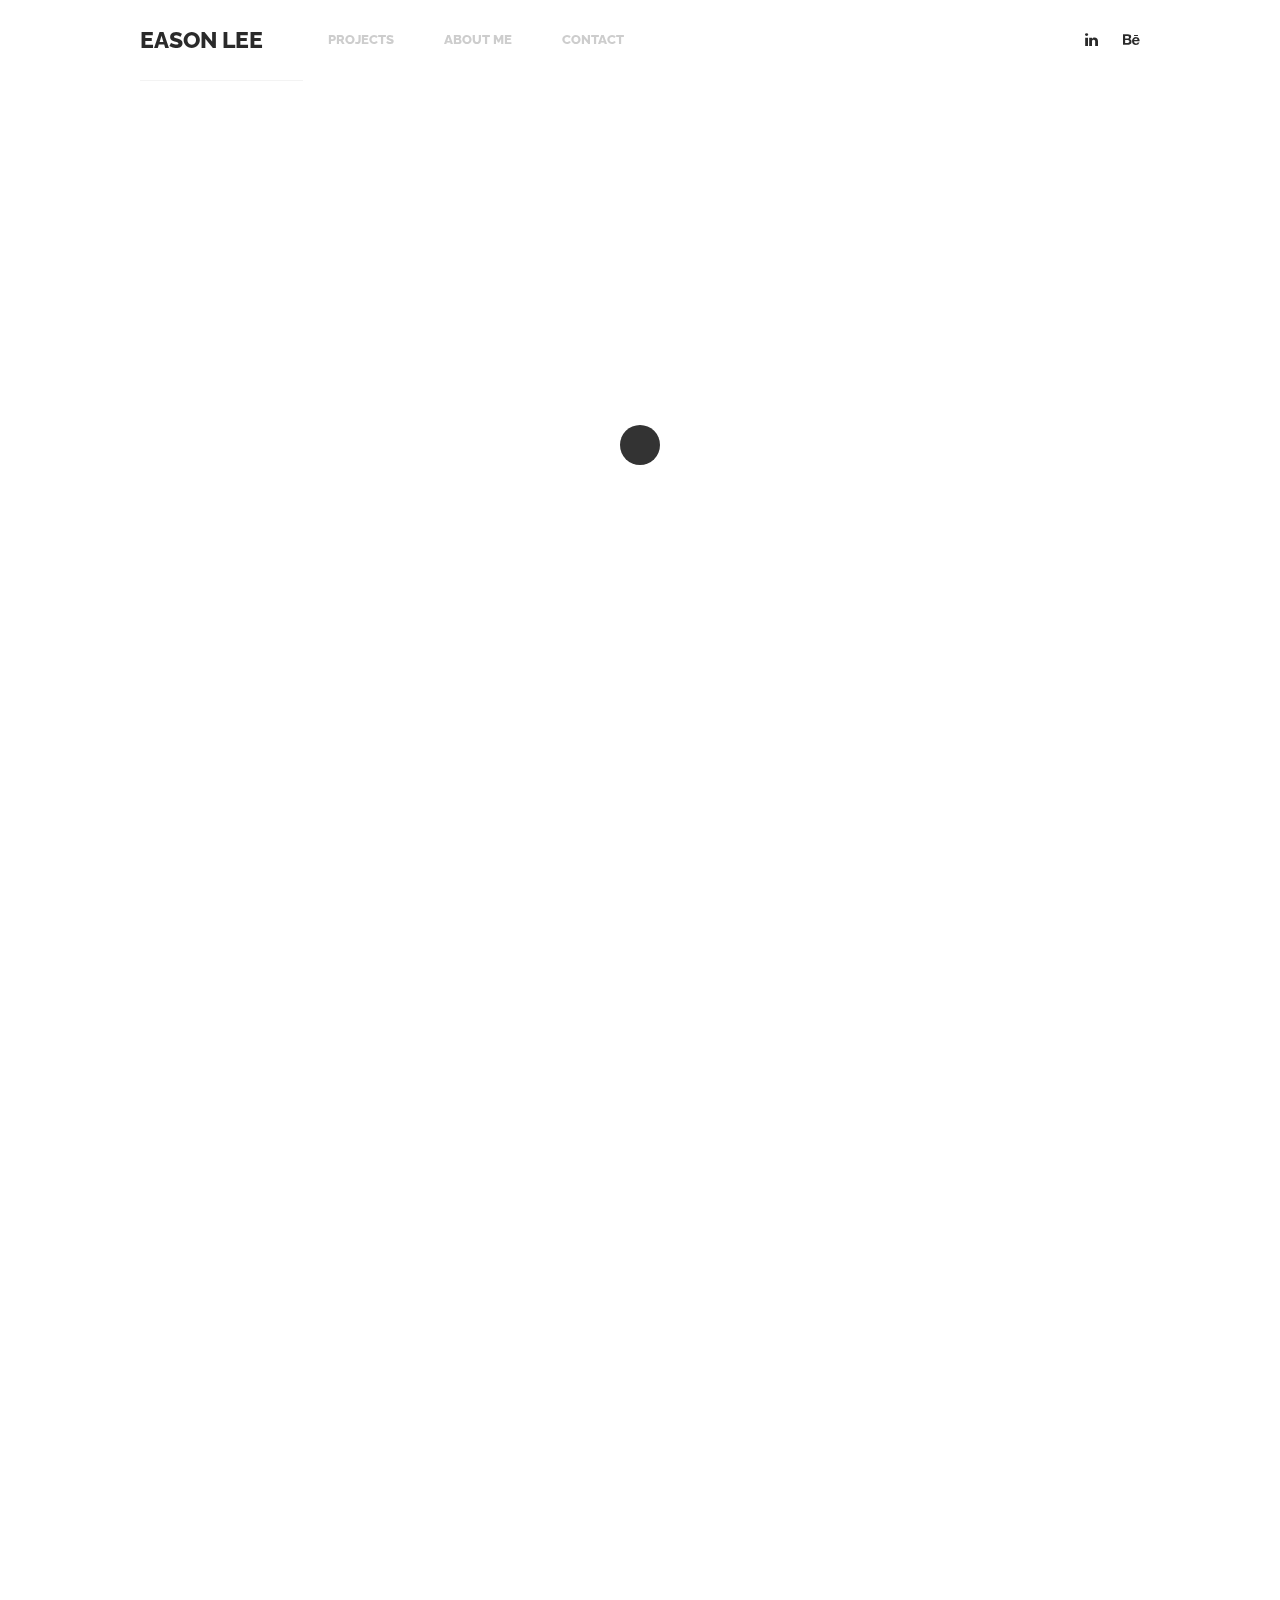
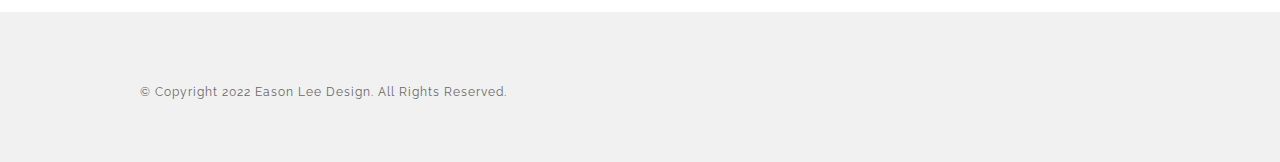
==== index.html @ c6df9920 "add files" ====
<!doctype html>

<html lang="en">
<head>

  <meta charset="utf-8">
  <title>Eason Lee Design</title>
  <meta name="description" content="Eason Lee Design - High quality and professional User Interface, User Experience and Branding services.">
  <meta name="keywords" content="User Interface, User Experience, Branding, App, UI/UX Designer">
  <meta name="viewport" content="width=device-width, initial-scale=1.0"/>
  <meta name="author" content="myeasonlee.com">
  <link rel="icon" type="image/png" href="img/icon.png" />

<!--Style-->

  <link rel="stylesheet" href="css/reset.css">
  <link rel="stylesheet" href="css/style.css">
  <link rel="stylesheet" href="css/style-responsive.css">
    
  <link rel="stylesheet" href="http://maxcdn.bootstrapcdn.com/font-awesome/4.3.0/css/font-awesome.min.css">
  
  <!--[if lt IE 9]>
  <script src="http://html5shiv.googlecode.com/svn/trunk/html5.js"></script>
  <![endif]-->

<!-- Google Analysis -->
<script type="text/javascript">

  var _gaq = _gaq || [];
  _gaq.push(['_setAccount', 'UA-34292878-1']);
  _gaq.push(['_trackPageview']);

  (function() {
    var ga = document.createElement('script'); ga.type = 'text/javascript'; ga.async = true;
    ga.src = ('https:' == document.location.protocol ? 'https://ssl' : 'http://www') + '.google-analytics.com/ga.js';
    var s = document.getElementsByTagName('script')[0]; s.parentNode.insertBefore(ga, s);
  })();

</script>
  
</head>

<body>

<!--Preloader-->

<div class="preloader" id="preloader">
    <div class="item">
      <div class="spinner">
      </div>
    </div>
</div>



<!--Header-->
<header class="boxed" id="header-white">

  <div class="header-margin">
  
    <div class="logo"><a href="index.html">EASON LEE</a></div>
    <ul class="header-nav">
      <li><a href="projects.html">Projects</a></li>
      <li><a href="about-me.html">About me</a></li>
      <li><a href="contact.html">Contact</a></li>
    </ul>
    
    <ul class="social-icon">
      <div class="social-index">
      <li><a href="https://www.linkedin.com/in/easonlee"><i class="fa fa-linkedin"></i></a></li>
      <li><a href="https://www.behance.net/sdikey78fc"><i class="fa fa-behance"></i></a></li>
      </div>
    </ul>
    
  </div>
</header>

<div class="clear"></div>

<!--Content-->

<div class="content" id="ajax-content">


      <div class="text-intro" id="site-type">

        <h1>My creative and simplicity modern</h1>
        <h1 class="typewrite"><span>Portfolio</span></h1>
        <p>I provide high quality and professional User Interface, User Experience and Branding services. Please feel free to contact me.</p>

      </div>


<!--Portfolio grid-->

<ul class="portfolio-grid" id="portfolio-sidebar">

  
  <li class="grid-item" data-jkit="[show:delay=3000;speed=500;animation=fade]">
    <img src="img/portfolio/1.jpg">
      <a href="single-1.html">  
        <div class="grid-hover">
          <h1>FriendMedia</h1>
          <p>UI/UX Design</p>
        </div>
      </a>  
  </li>

  <li class="grid-item" data-jkit="[show:delay=3000;speed=500;animation=fade]">
    <img src="img/portfolio/2.jpg">
      <a href="single-2.html">  
        <div class="grid-hover">
          <h1>GoMore Rebranding</h1>
          <p>MI/VI, Branding</p>
        </div>
      </a>      
  </li>    
  
  <li class="grid-item" data-jkit="[show:delay=3000;speed=500;animation=fade]">
    <img src="img/portfolio/3.jpg">
      <a href="single-3.html">  
        <div class="grid-hover">
          <h1>GoMore Web</h1>
          <p>UI/UX Design</p>
        </div>
      </a>      
  </li>  
  
  <li class="grid-item" data-jkit="[show:delay=3000;speed=500;animation=fade]">
    <img src="img/portfolio/4.jpg">
      <a href="single-4.html">  
        <div class="grid-hover">
          <h1>App Style Exploration</h1>
          <p>UI/UX Design</p>
        </div>
      </a>      
  </li>    

  <li class="grid-item" data-jkit="[show:delay=3000;speed=500;animation=fade]">
    <img src="img/portfolio/5.jpg">
      <a href="single-5.html">  
        <div class="grid-hover">
          <h1>Logo Designs</h1>
          <p>Visual Design, Branding</p>
        </div>
      </a>      
  </li>    

  <li class="grid-item" data-jkit="[show:delay=3000;speed=500;animation=fade]">
    <img src="img/portfolio/6.jpg">
      <a href="single-6.html">  
        <div class="grid-hover">
          <h1>Eason Lee X Yosemite</h1>
          <p>Motion Graphics</p>
        </div>
      </a>      
  </li>  

  <li class="grid-item" data-jkit="[show:delay=3000;speed=500;animation=fade]">
    <img src="img/portfolio/7.jpg">
      <a href="single-7.html">  
        <div class="grid-hover">
          <h1>Deyoung Planet</h1>
          <p>Digital Art</p>
        </div>
      </a>      
  </li>  

<li class="grid-item" data-jkit="[show:delay=3000;speed=500;animation=fade]">
    <img src="img/portfolio/8.jpg">
      <a href="single-8.html">  
        <div class="grid-hover">
          <h1>Please be Closer</h1>
          <p>T-Shirt Design</p>
        </div>
      </a>      
  </li>  
  
</ul>

</div>


<!--Home Sidebar-->

<div id="ajax-sidebar">

  <div class="home-sidebar"style="background-image:url('img/home-sidebar.jpg'); position:fixed;" id="hero">

    <div class="parallax-option" data-jkit="[parallax:strength=0.8;axis=both]">

      <div class="parallax parallax1"><img src="img/business-card-2.png"></div>
    
    </div>

    <div class="parallax-option" data-jkit="[parallax:strength=0.3;axis=both]">

      <div class="parallax parallax1"><img src="img/business-card.png"></div>
    
    </div>

  </div>
  
</div>


<!--Footer-->

<footer id="footer-box">

  <div class="footer-margin">
   
  <div class="copyright" id="footer-left">© Copyright 2022 Eason Lee Design. All Rights Reserved.</div>
  
  </div>


</footer>


<!--Scripts-->

  <script src="js/jquery.min.js"></script>
	<script src="js/jquery.easing.min.js"></script>
	<script src="js/modernizr.custom.42534.js" type="text/javascript"></script>
  <script src="js/jquery.waitforimages.js" type="text/javascript"></script>
  <script src="js/typed.js" type="text/javascript"></script>
  <script src="js/masonry.pkgd.min.js" type="text/javascript"></script>  
  <script src="js/imagesloaded.pkgd.min.js" type="text/javascript"></script>    
  <script src="js/jquery.jkit.1.2.16.min.js"></script>
  
  
    
  <script src="js/script.js" type="text/javascript"></script>


</body>
</html>
---- css/style.css ----
@import url(http://fonts.googleapis.com/css?family=Raleway:400,300,500,600,700,800,900,100,200);

body{
  font-family: 'Raleway', sans-serif;
  font-size:14px;
  font-weight: 400;
  overflow-y:scroll;
  -webkit-font-smoothing: antialiased;
}

::selection {
		background: #000;
		color: #fff;
		text-shadow: none;
	}
	
	::-moz-selection {
		background: #000;
		color: #fff;
		text-shadow: none;
	}

p{
  font-family: 'Raleway', sans-serif;
  font-size:14px;
  font-weight: 400;
}

a{
  text-decoration:none;
  -webkit-transition: all 0.2s ease-in;
	-moz-transition: all 0.2s ease-in;
	-ms-transition: all 0.2s ease-in;
	-o-transition: all 0.2s ease-in;
	transition: all 0.2s ease-in; 
	border-bottom:1px solid #dedede;
}

a:focus {
  outline:none;
}

strong{
  font-weight:700;

}

/*
**************************
PRELOADER
**************************
*/

.preloader{
  position:fixed;
  top:0;
  width:100%;
  height:100%;
  background:white;
  z-index:999;
}
 
.preloader .item{
  position:absolute;
  width:50px;
  height:50px;
  left:50%;
  top:50%;
  margin-left:-25px;
  margin-top:-25px;
} 

.spinner {
  width: 40px;
  height: 40px;
  margin: 0px auto;
  background-color: #333;
  border-radius: 100%;  
  -webkit-animation: scaleout 1.0s infinite ease-in-out;
  animation: scaleout 1.0s infinite ease-in-out;
}

@-webkit-keyframes scaleout {
  0% { -webkit-transform: scale(0.0) }
  100% {
    -webkit-transform: scale(1.0);
    opacity: 0;
  }
}

@keyframes scaleout {
  0% { 
    transform: scale(0.0);
    -webkit-transform: scale(0.0);
  } 100% {
    transform: scale(1.0);
    -webkit-transform: scale(1.0);
    opacity: 0;
  }
}





/*
**************************
NAVIGATION OPACITY
**************************
*/



.opacity-nav{
  position:fixed;
  display:none;
  width:100%;
  height:100%;
  top:0;
  z-index:9999;
  background:rgba(0,0,0,0.95);
}

ul.menu-fullscreen{
  width: 100%;
  top: 50%;
  position: absolute;
  height: 280px;
  margin-top: -140px;
}

ul.menu-fullscreen li{
  font-size:35px;
  text-align:center;
  line-height:70px;
  font-weight:500;
}

ul.menu-fullscreen li > a{
  color:#999999;
  border:0;
}

ul.menu-fullscreen li > a:hover{
  color:#ffffff;
}


#full{
  width:1140px;
  position: relative;
  top:0;
  margin:0 auto;
  z-index: 9997;
}


#fullscreen{
  display:none;
  position:absolute;
  top:0;
  width:100%;
  margin:0 auto;
  height:80px;
  z-index: 9998;
}

/*
**************************
HEADER
**************************
*/

header.boxed{
  position:fixed;
  width:100%;
  margin:0 auto;
  height:80px;
  z-index:9999;
  display:none;
  background:none;
  top:0;
    -webkit-transition: background 0.2s ease-in;
	-moz-transition: background 0.2s ease-in;
	-ms-transition: background 0.2s ease-in;
	-o-transition: background 0.2s ease-in;
	transition: background 0.2s ease-in; 
}

header.boxed .header-margin{
  width:1140px;
  margin:0 auto;
}

header.boxed .header-margin-mini{
  width:90%;
  margin:0 auto;
}


ul.social-icon{
  float:right;
}

ul.social-icon a{
  float:right;
  font-size:15px;
  border-bottom:0;
  color:black;
  padding-right:0px !important;
}

ul.social-icon a:hover{
  color:#c3c3c3;
}

.menu-index{
  position: fixed;
  right: 5%;
  top: 30px;
  z-index: 99999;
  padding:20px;
  background:black;
  cursor:pointer;
}


.menu-index i{
  float:right;
  font-size:18px;
  color:white;
  padding-right:0px !important;
}

.menu-index i:hover{
  color:#c3c3c3;
}


ul.menu-icon{
  float:right;
}

ul.menu-icon a{
  float:right;
  font-size:19px;
  color:white;
  padding-right:0px !important;
}

ul.menu-icon i{
  padding:20px;
  background:black;
}

ul.menu-icon a:hover{
  color:#c3c3c3;
}

header a{
  color:#000000;
}

ul.header-nav{
  width:60%;
  float:left;
}

header .logo > a{
  font-size:23px;
  font-weight:800;
  float:left;
  line-height:80px;
  padding-right:40px;
  border-bottom: 1px solid #f1f1f1;
}

header .logo > a:hover{
  color:#c3c3c3;
}

header li{
  text-transform:uppercase;
  list-style-type: none; margin: 0 auto; float: left;
}

header li > a{
  font-size:13px;
  color:#c3c3c3;
  padding-right:25px;
  padding-left:25px;
  font-weight:800;
  line-height:80px;
  display:inline-block;  
  border-bottom:0;
}

header li > a:hover{
  color:#000000;
}

header li > a #active{
  color:#000000;
}

header li ul{
  overflow: hidden; display: none; background: #f9f9f9; z-index:20;
}

header li ul li a{
  line-height:50px;
  padding-left:30px; 
  width:260px;
}

header li:hover ul{
  position: absolute; padding: 0; display: block; width: 260px;
}



/*
**************************
CONTENT
**************************
*/

.hero-image{
  position:relative; 
  width:100%; 
  top:0; 
  height:400px; 
  background: url('../img/full/full.jpg') center center;
  -webkit-background-size: cover;
  -moz-background-size: cover;
  -o-background-size: cover;
  background-size: cover;  
  
}

.one-column{
  width:40%;
  position:relative;
  float:left;
}

.two-column{
  width:60%;
  position:relative;
  float:left;
}

.one-column p{
  width:70% !important;
}

.two-column p{
  width:100% !important;
}

.clear{
  clear:both;
}

.content{
  position:relative;
  width:1140px;
  margin:50px auto;
}


.content .text-intro{
  width: 1140px;
  margin-top: 150px;
  margin: 150px auto 0;
}

.content .text-intro h1{
  font-size:43px;
  width:40%;
  text-transform:uppercase;
  color:#000000;
  font-weight:900;
  line-height:70px;
}

.content .text-intro p{
  font-size:13px;
  color:#8d8d8d;
  margin-top:30px;
  font-weight:400;
  line-height:22px;
  letter-spacing:1px;
  width:40%;
}

        .typed-cursor{
            opacity: 1;
            font-weight: 900;
            -webkit-animation: blink 0.7s infinite;
            -moz-animation: blink 0.7s infinite;
            -ms-animation: blink 0.7s infinite;
            -o-animation: blink 0.7s infinite;
            animation: blink 0.7s infinite;
        }
        @-keyframes blink{
            0% { opacity:1; }
            50% { opacity:0; }
            100% { opacity:1; }
        }
        @-webkit-keyframes blink{
            0% { opacity:1; }
            50% { opacity:0; }
            100% { opacity:1; }
        }
        @-moz-keyframes blink{
            0% { opacity:1; }
            50% { opacity:0; }
            100% { opacity:1; }
        }
        @-ms-keyframes blink{
            0% { opacity:1; }
            50% { opacity:0; }
            100% { opacity:1; }
        }
        @-o-keyframes blink{
            0% { opacity:1; }
            50% { opacity:0; }
            100% { opacity:1; }
        }

/*
**************************
HOME SIDEBAR
**************************
*/

.home-sidebar{
  top:0;
  position:absolute;
  width:33.3333%;
  right:0;
  height:100%;
  background:#f4f4f4;
  z-index:9;
  overflow:hidden;
  background-size:100%;
}

.parallax{
  position:absolute;
}

.parallax-option{
  position:absolute; width:100%; height:100%;
}

.video-container{
  position: relative; padding-bottom: 56.25%; padding-top: 30px; height: 0; overflow: hidden;
}

.video-container iframe{
  position: absolute; top: 0; left: 0; width: 100%; height: 100%;
}

/*
**************************
PORTFOLIO GRID
**************************
*/

.prev-next{
  width:100%;
  max-width:1170px;
  margin:0 auto;
  padding-top:100px;
}

.prev-next a{
  color:black;
  font-weight:500;
  padding-bottom: 15px;
}

.prev-next a:hover{
  border-bottom:1px solid black;
}

.prev-button{
  width:50%;
  position:relative;
  float:left;
  text-align:left;
}

.next-button{
  width:50%;
  position:relative;
  float:left;
  text-align:right;
}


#ajax-content{width:100%;}

.portfolio-grid{
  width:1170px;
  position:relative;
  margin: 30px auto;
  overflow:hidden;
}

#portfolio-sidebar{
  width: 780px !important;
  padding-right: 390px;

}

li.grid-item{
  width:360px;
  position:relative;
  float:left;
  padding:15px;
}

.grid-hover{
  position: absolute;
  width:360px;
  height: 100%;
  top:0;
  background: white;
  z-index: 2;
  opacity: 0;
  -webkit-transition: all 0.2s ease-in;
	-moz-transition: all 0.2s ease-in;
	-ms-transition: all 0.2s ease-in;
	-o-transition: all 0.2s ease-in;
	transition: all 0.2s ease-in; 
}

.grid-hover:hover{
  opacity: 0.9;
}

.grid-hover h1{
  font-size:23px;
  bottom:80px;
  left:40px;
  position:absolute;
  text-transform:uppercase;
  color:#000000;
  letter-spacing:1px;
  font-weight:900;
  line-height:50px;
}

.grid-hover p{
  font-size:13px;
  bottom:40px;
  left:40px;
  position:absolute;
  color:#686868;
  letter-spacing:1px;
  font-weight:400;
  line-height:50px;
}

li.grid-item img{
  width:360px;
}

/*
**************************
FOOTER
**************************
*/

#footer-box{height:150px; margin-top:75px;}

footer{
  background: #f1f1f1;
  width:100%;
  margin-top:150px;
  height:300px;
  overflow:hidden;
  position:relative;
  z-index:10;
}

.footer-margin{
  width:1140px;
  margin: 30px auto;
  line-height: 100px;
}

#footer-left{text-align:left;}

.footer-margin .copyright{
  color: #686868;
  letter-spacing: 1px;
  font-size: 12px;
  width: 100%;
  text-align:center;
  float: left;
}

.footer-margin .social-footer{
  color: #686868;
  letter-spacing: 1px;
  font-size: 13px;
  width: 100%;
  text-align:center;
  float: left;
}

.footer-margin .social-footer a{
  font-size:15px;
  color:black;
  padding: 20px;
}

.footer-margin .social-footer a:hover{
  color:#c3c3c3;
}


/*
**************************
CONTACT
**************************
*/

.contact-one, .contact-two{
  width:30%;
  padding-right:3%;
  position:relative;
  float:left;
}

.contact-three{
  width:33%;
  position:relative;
  float:left;
}

.contact-one p, .contact-two p, .contact-three p{
  width:100% !important;
}

input{

  width:100%;
  height:40px;
  background:#f8f7f7;
  border:0;
  color:#000000;
  font-weight:500;
  line-height:40px;
  font-family: 'Raleway', sans-serif;
  margin-bottom:10px;
  font-size:13px;
  padding-left:15px;
  -webkit-box-sizing: border-box; /* Safari/Chrome, other WebKit */
  -moz-box-sizing: border-box;    /* Firefox, other Gecko */
  box-sizing: border-box;         /* Opera/IE 8+ */
}

input.button-submit{

  width:220px;
  height:40px;
  background:#f8f7f7;
  font-weight:500;
  border:0;
  font-family: 'Raleway', sans-serif;
  color:#000000;
  float:right;
  font-weight:900;
  line-height:40px;
  font-size:13px;
}

input:focus{
  background:#f4f4f4; 
}

textarea{

  width:100%;
  height:40px;
  border:0;
  line-height:40px;
  background:#f8f7f7;
  color:#000000;
  font-size:13px;
  font-family: 'Raleway', sans-serif;
  font-weight:500;
  margin-bottom:10px;
  padding:0 0 0 15px;
  -webkit-box-sizing: border-box; /* Safari/Chrome, other WebKit */
  -moz-box-sizing: border-box;    /* Firefox, other Gecko */
  box-sizing: border-box;         /* Opera/IE 8+ */
    -webkit-transition: all 0.2s ease-in;
	-moz-transition: all 0.2s ease-in;
	-ms-transition: all 0.2s ease-in;
	-o-transition: all 0.2s ease-in;
	transition: all 0.2s ease-in; 
}

textarea:focus{background:#f4f4f4; height:250px;}


/* Responsive videos */
.video-container {
  position: relative;
  padding-bottom: 56.25%; /* 16:9 */
  padding-top: 25px;
  height: 0;
}
.video-container iframe {
  position: absolute;
  top: 0;
  left: 0;
  width: 100%;
  height: 100%;
}
---- css/style-responsive.css ----
@media all and (max-width: 1330px) and (min-width: 1180px) {

  header.boxed .header-margin{
    width:1000px;
  }

  .content .text-intro{
    width:1000px;
  }

  .footer-margin{
    width:1000px;
  }

  .content .text-intro h1, .content .text-intro p{
    width:60%;
  }

  #full{
    width:1000px;
  }

  .prev-next{
    max-width:1000px;
  }


  /*
  **************************
  Portfolio Grid
  **************************
  */

  #portfolio-sidebar{

    width: 710px !important;
    padding-right: 320px;
  }

  .portfolio-grid{

    width:1030px;

  }

  .grid-hover, li.grid-item, li.grid-item img{
    width:312px;
  }


}


@media all and (max-width: 1179px) and (min-width: 1024px) {


  header.boxed .header-margin{
    width:800px;
  }

  .content .text-intro{
    width:800px;
  }

  .footer-margin{
    width:800px;
  }

  .content .text-intro h1, .content .text-intro p{
    width:60%;
  }

  #full{
    width:800px;
  }

  .prev-next{
    max-width:800px;
  }
  
  .menu-index{
    display:none;
  }

  /*
  **************************
  Portfolio Grid
  **************************
  */

  #portfolio-sidebar{

    width: 580px !important;
    padding-right: 250px;
  }

  .portfolio-grid{

    width:830px;

  }

  .grid-hover, li.grid-item, li.grid-item img{
    width:246px;
  }

}


@media all and (max-width: 1023px) and (min-width: 769px) {


  header.boxed .header-margin{
    width:600px;
  }

  .content .text-intro{
    width:600px;
  }

  .footer-margin{
    width:600px;
  }

  .content .text-intro h1, .content .text-intro p{
    width:100%;
  }

  #full{
    width:600px;
  }

  .prev-next{
    max-width:600px;
  }
  
  .home-sidebar{
    display:none;
  }
  
  ul.header-nav{
    width:50%;
  
  }
  
  header li > a{
    padding-right: 15px;
    padding-left: 15px;
  }
 
  .menu-index{
    display:none;
  }


  /*
  **************************
  Portfolio Grid
  **************************
  */

  #portfolio-sidebar{

    width:630px !important;
    padding-right: 0;
  }

  .portfolio-grid{
    width:630px;
  }

  .grid-hover, li.grid-item, li.grid-item img{
    width:282px;
  }

}



@media all and (max-width: 768px) and (min-width: 481px) {


  header.boxed .header-margin{
    width:400px;
  }

  .content .text-intro{
    width:400px;
  }

  .footer-margin{
    width:400px;
  }

  .content .text-intro h1, .content .text-intro p{
    width:100% !important;
  }

  #full{
    width:400px;
    display:block !important;
  }

  .menu-index{
    display:block !important;
  }

  .prev-next{
    max-width:400px;
  }
  
  .home-sidebar{
    display:none;
  }
  
  ul.header-nav{
    width:50%;
  
  }
  
  header li > a{
    padding-right: 15px;
    padding-left: 15px;
  }
 
  .one-column, .two-column{
    width:100%;
  }
  
  .contact-one, .contact-two, .contact-three{
    width:100%;
  }
  
  textarea{
    height:250px;
  }

  input.button-submit{
    margin-bottom:100px;
  }
  
  .logo, .menu-index{
    display:block;
  }

  header.boxed{
    display:none !important;
  }  
  
  #footer-left{text-align:center;}

  .menu-index{
    display:none;
  }

  /*
  **************************
  Portfolio Grid
  **************************
  */

  #portfolio-sidebar{

    width:430px !important;
    padding-right: 0;
  }

  .portfolio-grid{
    width:430px;
  }

  .grid-hover, li.grid-item, li.grid-item img{
    width:400px;
  }

}


@media all and (max-width: 480px) and (min-width: 320px) {


  header.boxed .header-margin{
    width:280px;
  }

  .content .text-intro{
    width:280px;
  }

  .footer-margin{
    width:280px;
  }
  
  .footer-margin .copyright{line-height:40px;}

  .content .text-intro h1, .content .text-intro p{
    width:100% !important;
  }

  #full{
    width:280px;
    display:block !important;
  }
  
  .menu-index{
    display:block !important;
  }

  .prev-next{
    max-width:280px;
  }
  
  .home-sidebar{
    display:none;
  }
 
  .one-column, .two-column{
    width:100%;
  }
  
  .contact-one, .contact-two, .contact-three{
    width:100%;
  }
  
  textarea{
    height:250px;
  }
  
  input, textarea{
    padding:0;
  }

  input.button-submit{
    margin-bottom:100px;
  }
  
  header.boxed{
    display:none !important;
  }  
  
  #footer-left{text-align:center;}
  
  .content .text-intro h1{
    font-size:33px; 
    line-height:50px;
  }

  /*
  **************************
  Portfolio Grid
  **************************
  */

  #portfolio-sidebar{

    width:310px !important;
    padding-right: 0;
  }

  .portfolio-grid{
    width:310px;
  }

  .grid-hover, li.grid-item, li.grid-item img{
    width:280px;
  }

}
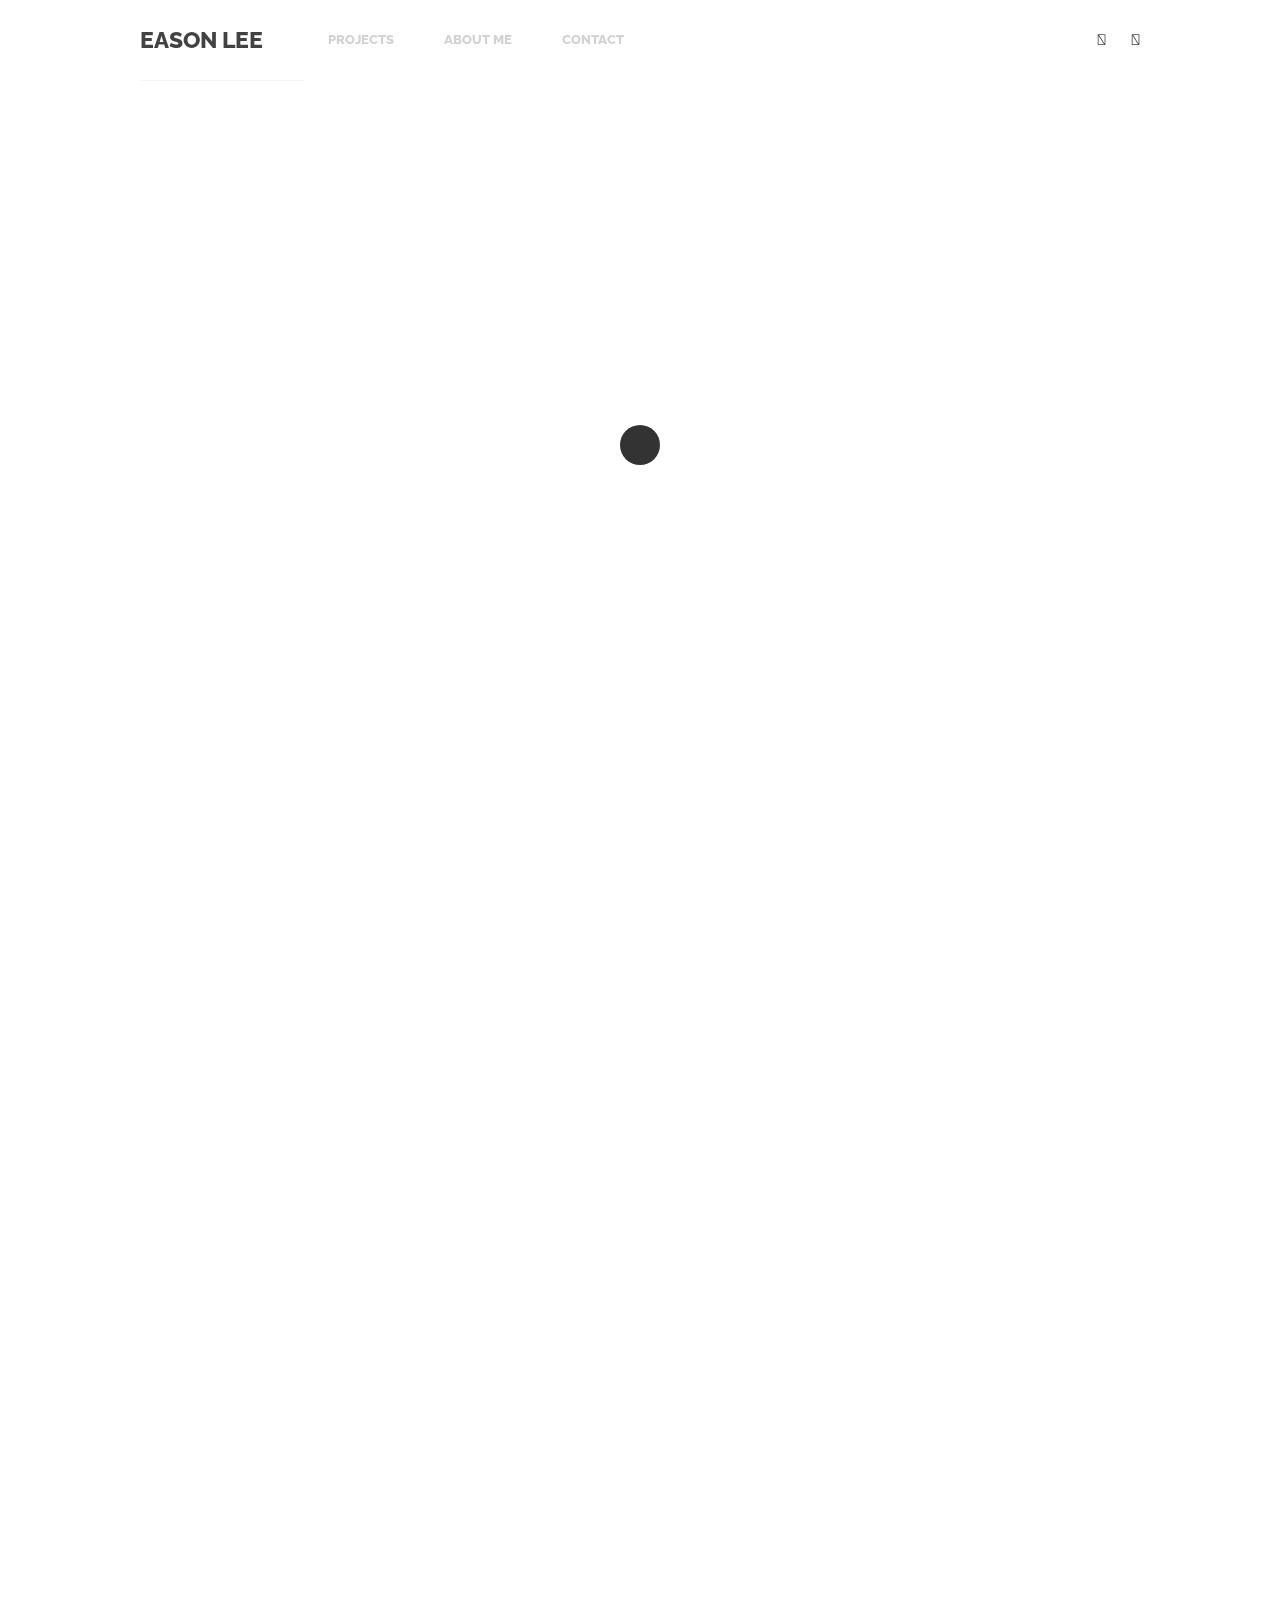
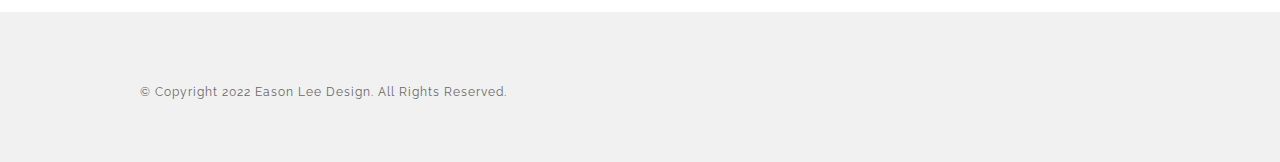
==== commit 568ff8e6: "add icons" ====
--- a/index.html
+++ b/index.html
@@ -67,8 +67,8 @@
     
     <ul class="social-icon">
       <div class="social-index">
-      <li><a href="https://www.linkedin.com/in/easonlee"><i class="fa fa-linkedin"></i></a></li>
-      <li><a href="https://www.behance.net/sdikey78fc"><i class="fa fa-behance"></i></a></li>
+      <li><a href="https://www.linkedin.com/in/easonlee"><i class="fa-brands fa-linkedin"></i></a></li>
+      <li><a href="https://www.behance.net/sdikey78fc"><i class="fa-brands fa-behance"></i></a></li>
       </div>
     </ul>
     
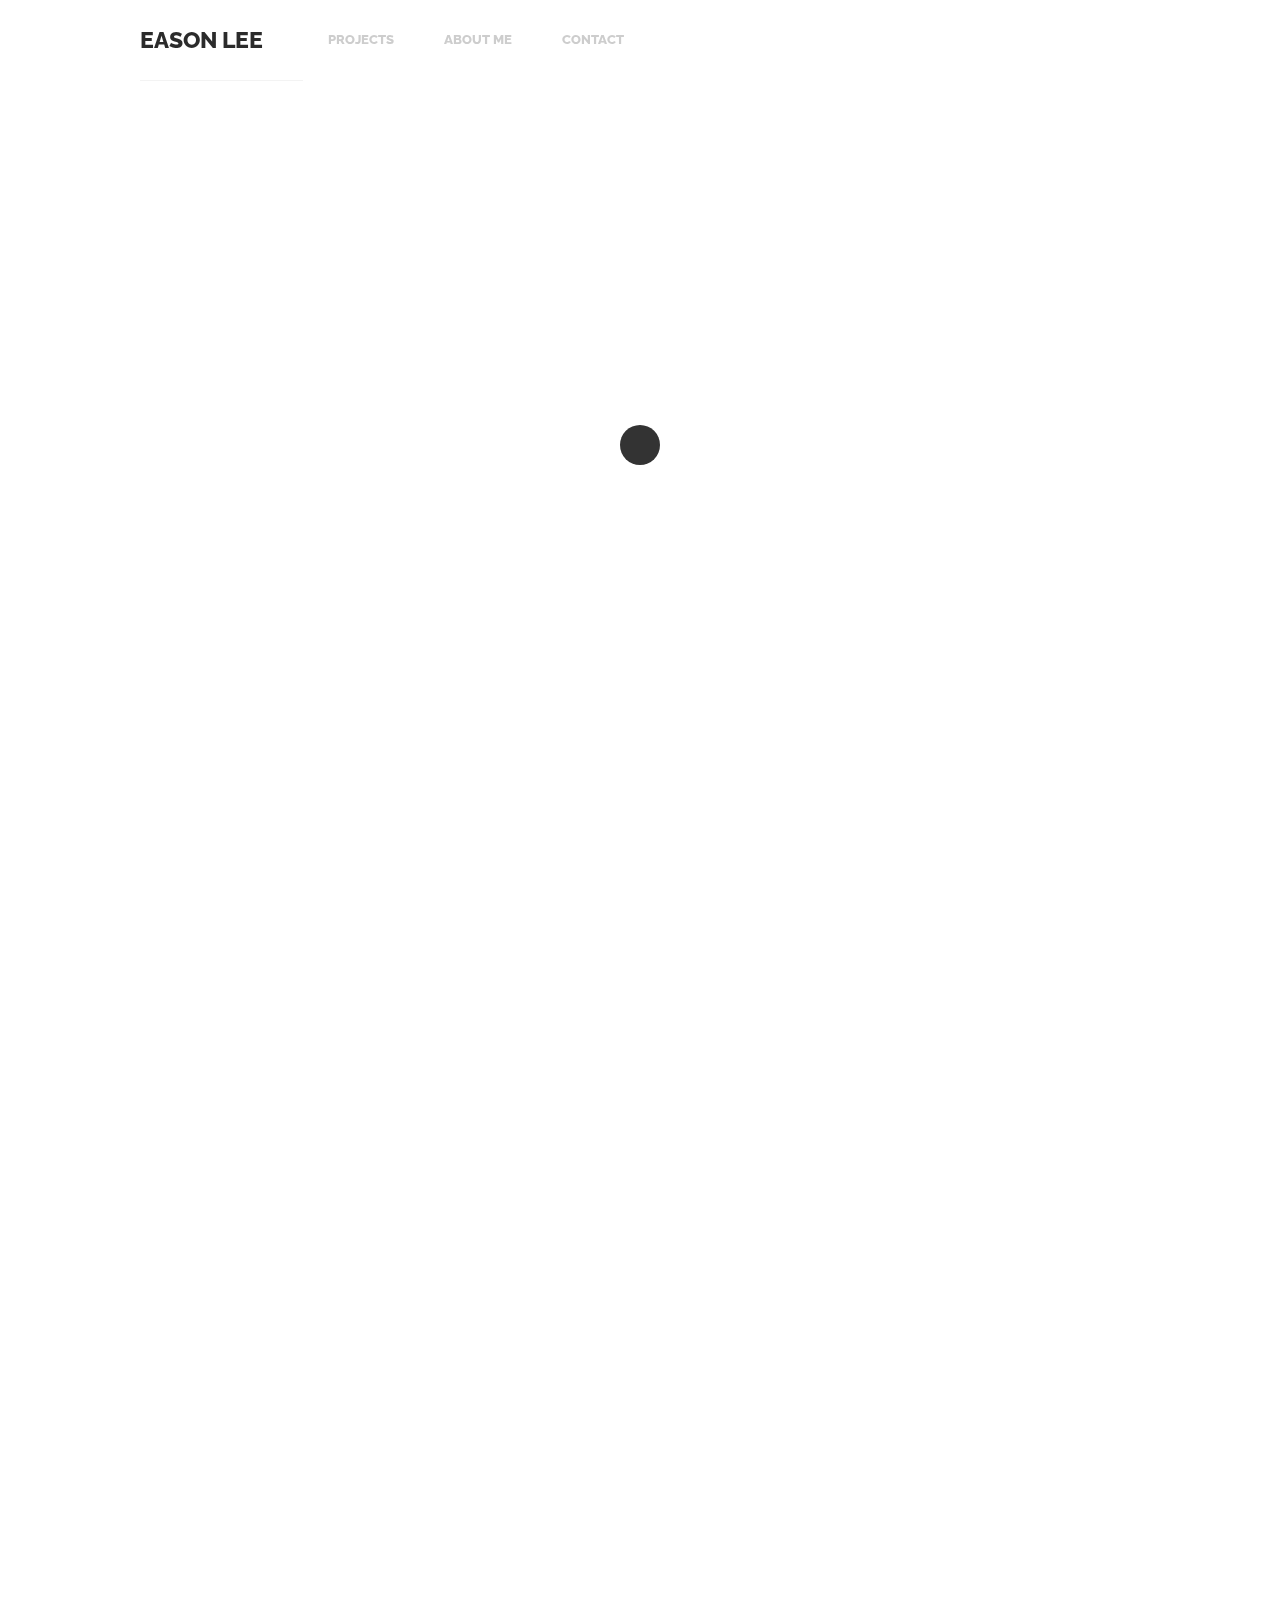
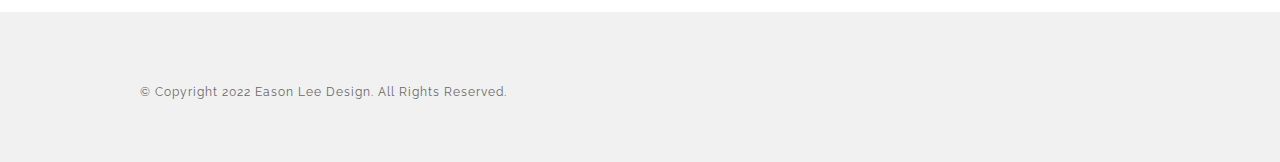
==== commit a1aa9117: "get rid of social icons" ====
--- a/index.html
+++ b/index.html
@@ -65,12 +65,12 @@
       <li><a href="contact.html">Contact</a></li>
     </ul>
     
-    <ul class="social-icon">
+    <!--ul class="social-icon">
       <div class="social-index">
       <li><a href="https://www.linkedin.com/in/easonlee"><i class="fa-brands fa-linkedin"></i></a></li>
       <li><a href="https://www.behance.net/sdikey78fc"><i class="fa-brands fa-behance"></i></a></li>
       </div>
-    </ul>
+    </ul-->
     
   </div>
 </header>
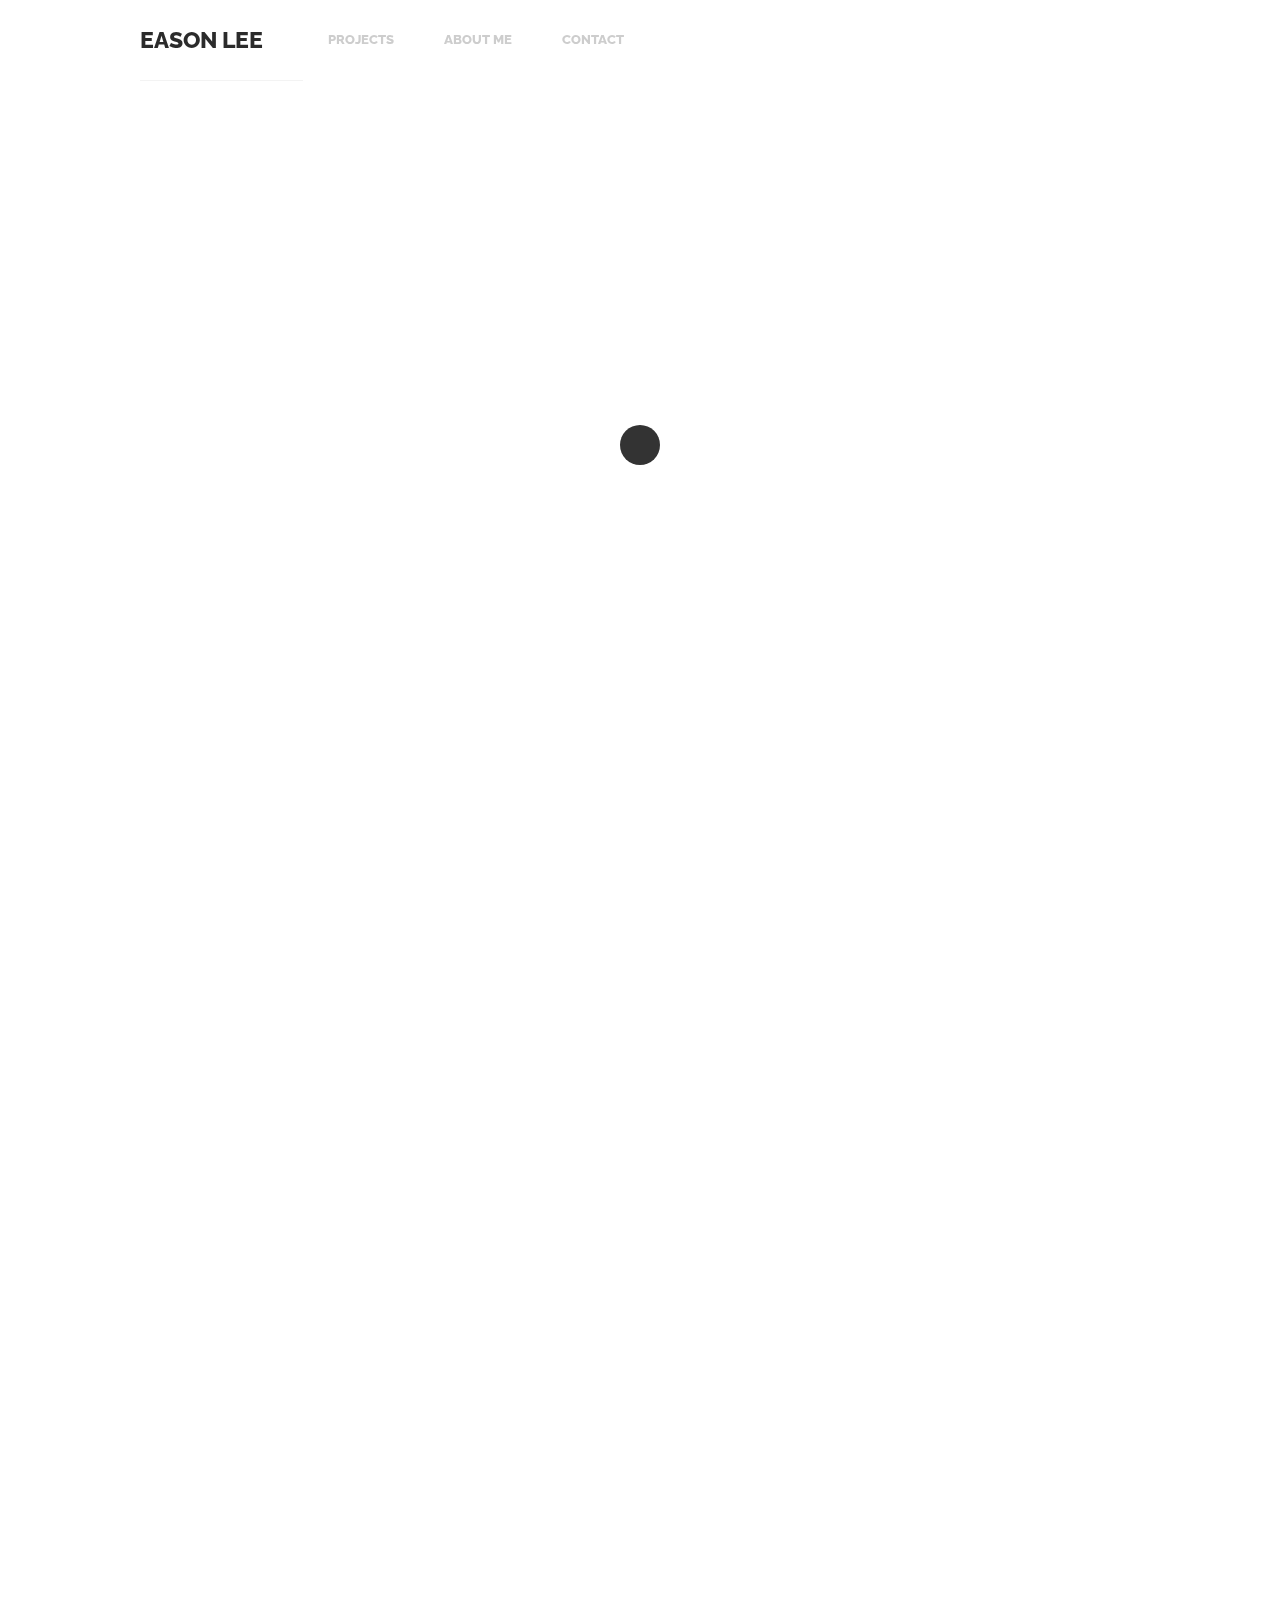
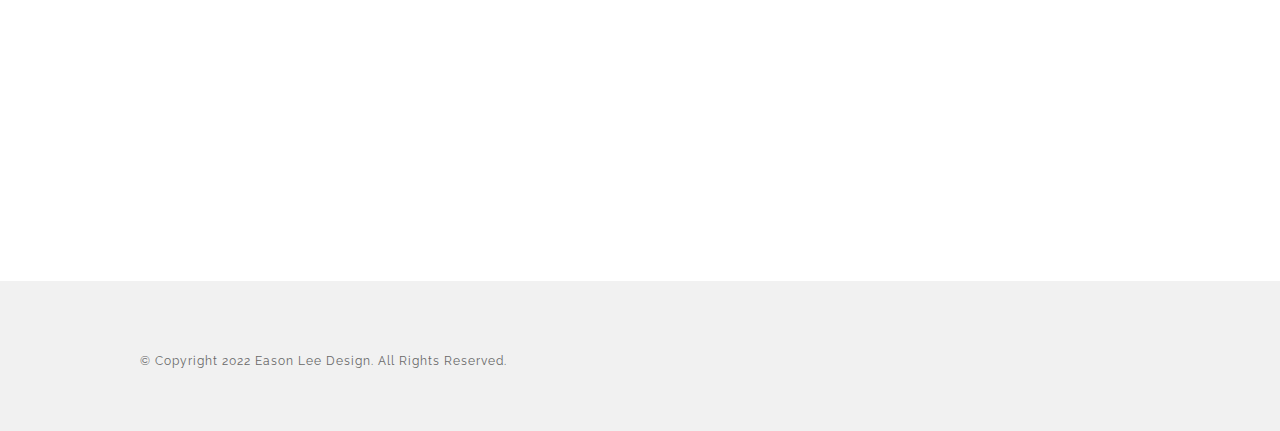
==== commit ceca27ca: "Update index.html" ====
--- a/index.html
+++ b/index.html
@@ -150,7 +150,7 @@
     <img src="img/portfolio/6.jpg">
       <a href="single-6.html">  
         <div class="grid-hover">
-          <h1>Eason Lee X Yosemite</h1>
+          <h1>SCL campaign</h1>
           <p>Motion Graphics</p>
         </div>
       </a>      
@@ -160,8 +160,8 @@
     <img src="img/portfolio/7.jpg">
       <a href="single-7.html">  
         <div class="grid-hover">
-          <h1>Deyoung Planet</h1>
-          <p>Digital Art</p>
+          <h1>Yosemite x Eason</h1>
+          <p>Motion Graphics</p>
         </div>
       </a>      
   </li>  
@@ -170,11 +170,21 @@
     <img src="img/portfolio/8.jpg">
       <a href="single-8.html">  
         <div class="grid-hover">
+          <h1>Deyoung Planet</h1>
+          <p>Digital Art</p>
+        </div>
+      </a>      
+  </li> 
+
+<li class="grid-item" data-jkit="[show:delay=3000;speed=500;animation=fade]">
+    <img src="img/portfolio/9.jpg">
+      <a href="single-9.html">  
+        <div class="grid-hover">
           <h1>Please be Closer</h1>
           <p>T-Shirt Design</p>
         </div>
       </a>      
-  </li>  
+  </li>   
   
 </ul>
 
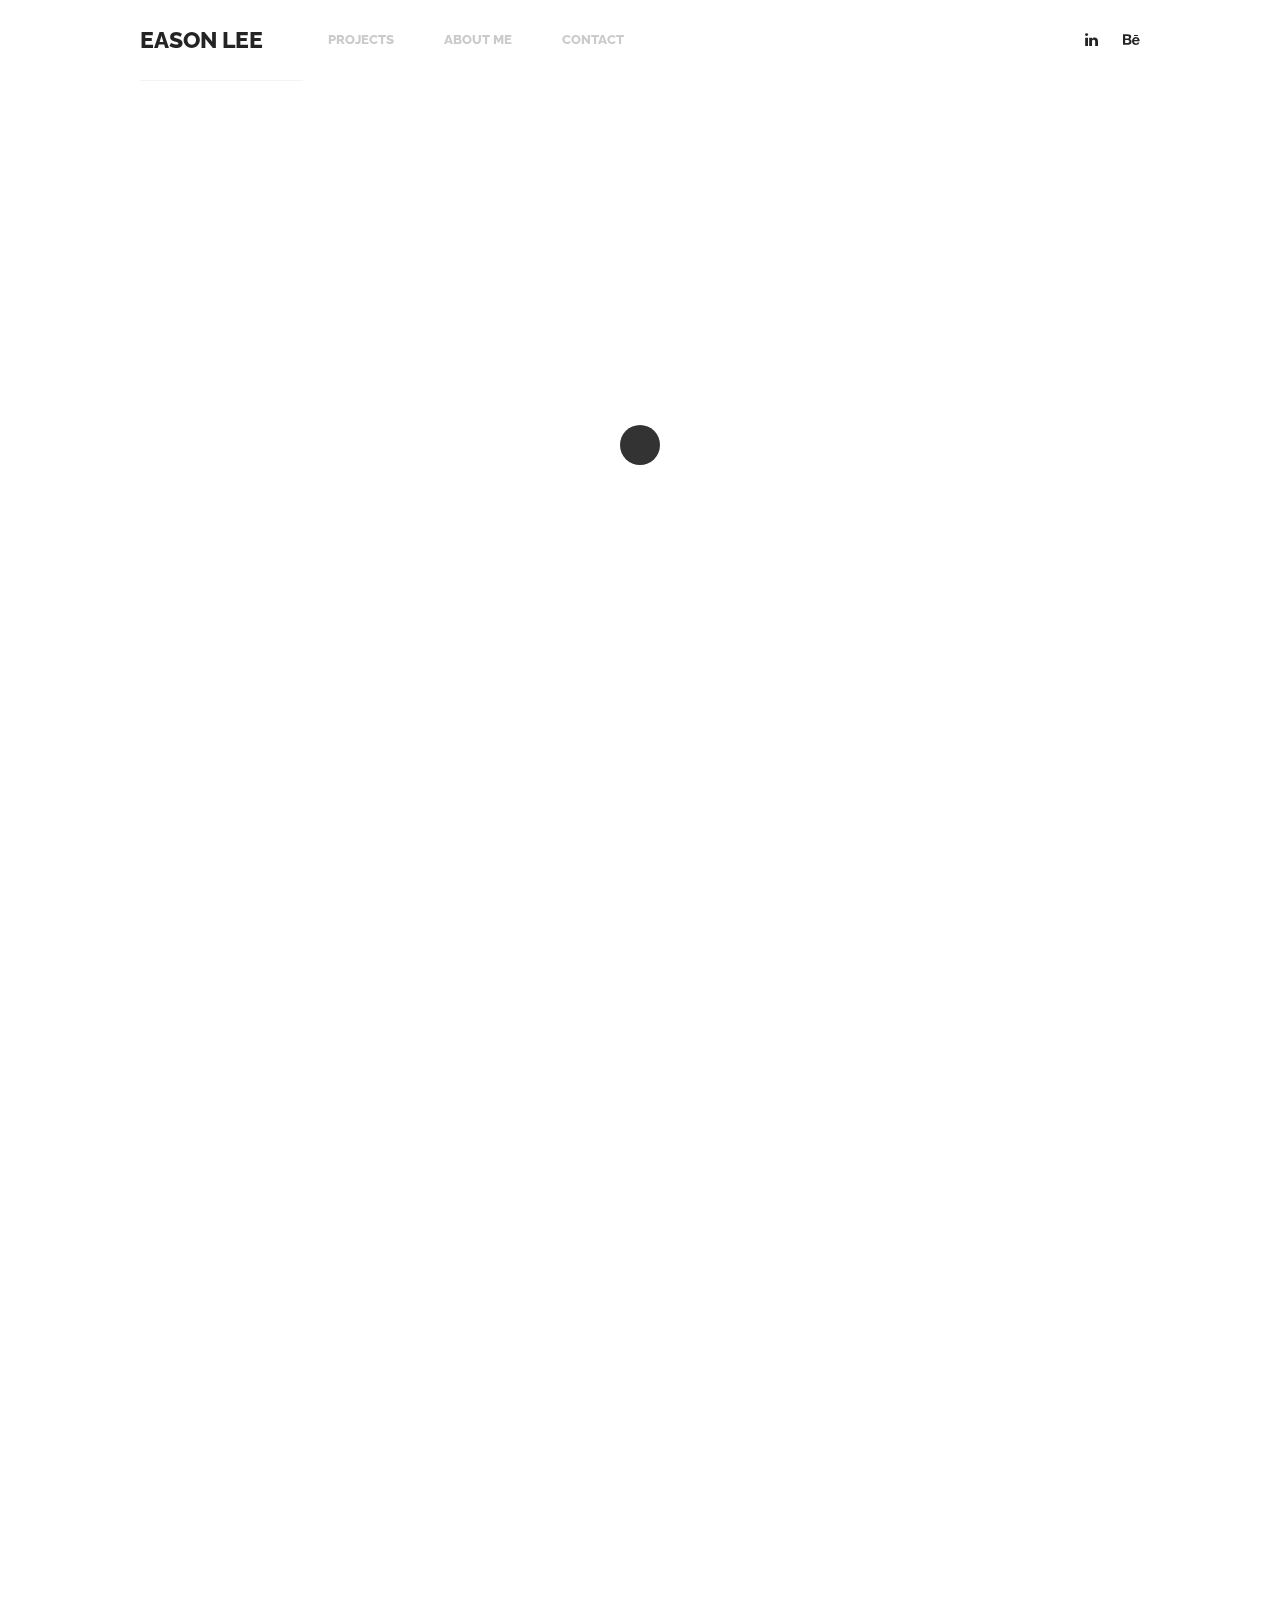
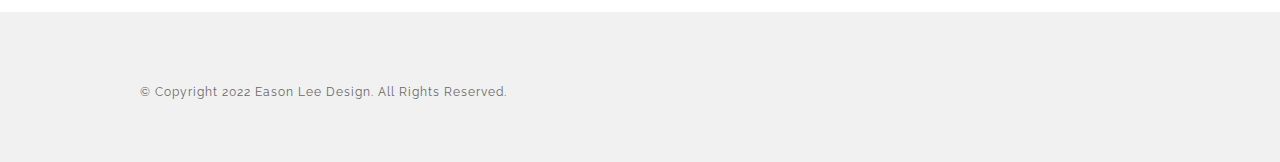
==== commit 9fc210bb: "new version" ====
--- a/index.html
+++ b/index.html
@@ -65,12 +65,12 @@
       <li><a href="contact.html">Contact</a></li>
     </ul>
     
-    <!--ul class="social-icon">
+    <ul class="social-icon">
       <div class="social-index">
-      <li><a href="https://www.linkedin.com/in/easonlee"><i class="fa-brands fa-linkedin"></i></a></li>
-      <li><a href="https://www.behance.net/sdikey78fc"><i class="fa-brands fa-behance"></i></a></li>
+      <li><a href="https://www.linkedin.com/in/easonlee"><i class="fa fa-linkedin"></i></a></li>
+      <li><a href="https://www.behance.net/sdikey78fc"><i class="fa fa-behance"></i></a></li>
       </div>
-    </ul-->
+    </ul>
     
   </div>
 </header>
@@ -110,8 +110,8 @@
     <img src="img/portfolio/2.jpg">
       <a href="single-2.html">  
         <div class="grid-hover">
-          <h1>GoMore Rebranding</h1>
-          <p>MI/VI, Branding</p>
+          <h1>friDay 加購</h1>
+          <p>UI/UX Design</p>
         </div>
       </a>      
   </li>    
@@ -120,8 +120,8 @@
     <img src="img/portfolio/3.jpg">
       <a href="single-3.html">  
         <div class="grid-hover">
-          <h1>GoMore Web</h1>
-          <p>UI/UX Design</p>
+          <h1>Gomore</h1>
+          <p>Rebranding, UI/UX Design</p>
         </div>
       </a>      
   </li>  
@@ -130,7 +130,7 @@
     <img src="img/portfolio/4.jpg">
       <a href="single-4.html">  
         <div class="grid-hover">
-          <h1>App Style Exploration</h1>
+          <h1>上海乐淘</h1>
           <p>UI/UX Design</p>
         </div>
       </a>      
@@ -140,8 +140,8 @@
     <img src="img/portfolio/5.jpg">
       <a href="single-5.html">  
         <div class="grid-hover">
-          <h1>Logo Designs</h1>
-          <p>Visual Design, Branding</p>
+          <h1>App Style Exploration</h1>
+          <p>Visual Design</p>
         </div>
       </a>      
   </li>    
@@ -150,7 +150,7 @@
     <img src="img/portfolio/6.jpg">
       <a href="single-6.html">  
         <div class="grid-hover">
-          <h1>SCL campaign</h1>
+          <h1>SCL Campaign</h1>
           <p>Motion Graphics</p>
         </div>
       </a>      
@@ -160,31 +160,11 @@
     <img src="img/portfolio/7.jpg">
       <a href="single-7.html">  
         <div class="grid-hover">
-          <h1>Yosemite x Eason</h1>
-          <p>Motion Graphics</p>
-        </div>
-      </a>      
-  </li>  
-
-<li class="grid-item" data-jkit="[show:delay=3000;speed=500;animation=fade]">
-    <img src="img/portfolio/8.jpg">
-      <a href="single-8.html">  
-        <div class="grid-hover">
-          <h1>Deyoung Planet</h1>
-          <p>Digital Art</p>
-        </div>
-      </a>      
-  </li> 
-
-<li class="grid-item" data-jkit="[show:delay=3000;speed=500;animation=fade]">
-    <img src="img/portfolio/9.jpg">
-      <a href="single-9.html">  
-        <div class="grid-hover">
           <h1>Please be Closer</h1>
           <p>T-Shirt Design</p>
         </div>
       </a>      
-  </li>   
+  </li>  
   
 </ul>
 
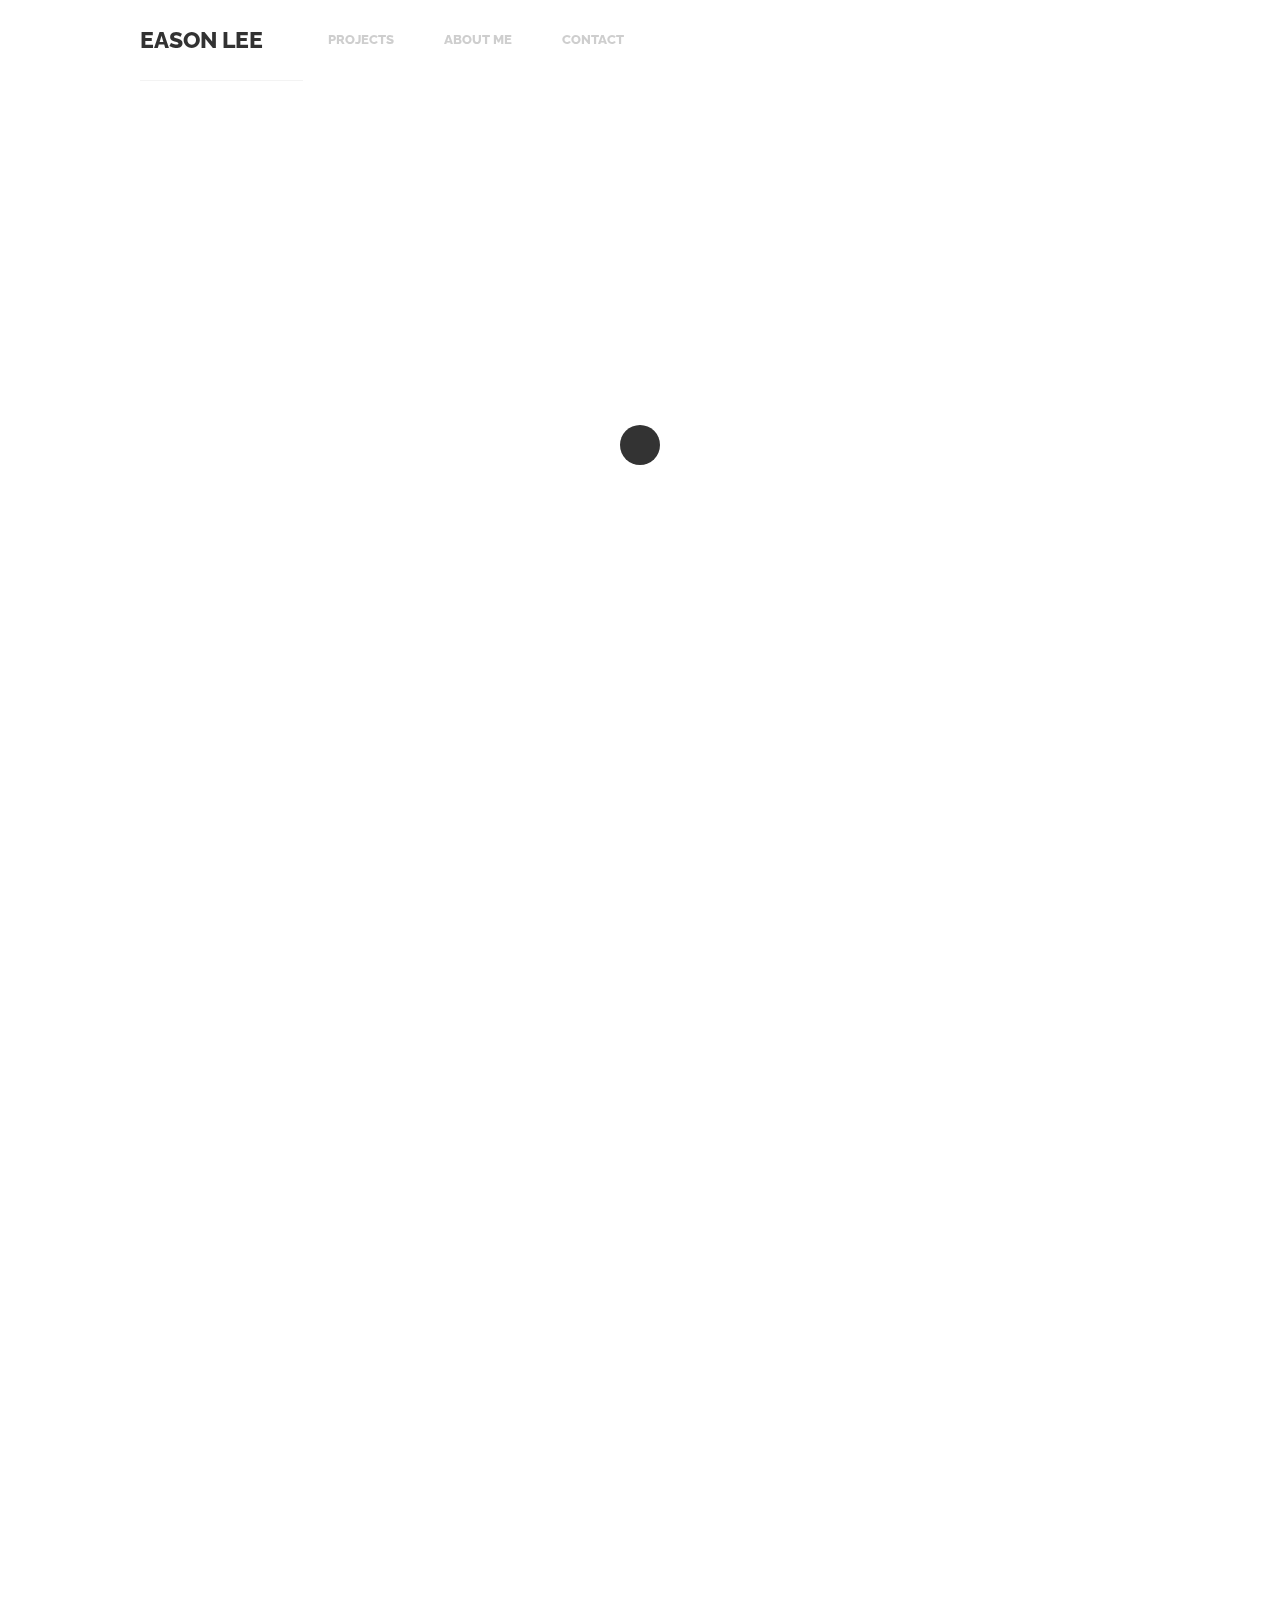
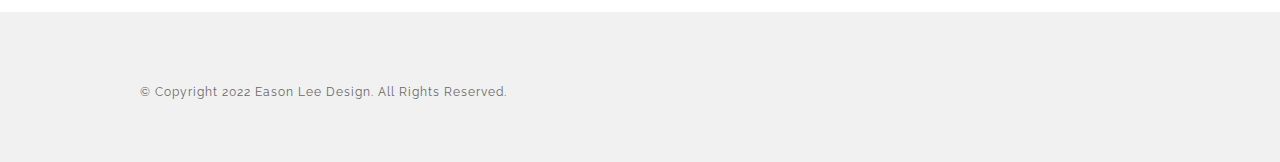
==== commit e1f6d529: "new version" ====
--- a/index.html
+++ b/index.html
@@ -65,12 +65,12 @@
       <li><a href="contact.html">Contact</a></li>
     </ul>
     
-    <ul class="social-icon">
+    <!--ul class="social-icon">
       <div class="social-index">
-      <li><a href="https://www.linkedin.com/in/easonlee"><i class="fa fa-linkedin"></i></a></li>
-      <li><a href="https://www.behance.net/sdikey78fc"><i class="fa fa-behance"></i></a></li>
+      <li><a href="https://www.linkedin.com/in/easonlee"><i class="fa-brands fa-linkedin"></i></a></li>
+      <li><a href="https://www.behance.net/sdikey78fc"><i class="fa-brands fa-behance"></i></a></li>
       </div>
-    </ul>
+    </ul-->
     
   </div>
 </header>
@@ -150,7 +150,11 @@
     <img src="img/portfolio/6.jpg">
       <a href="single-6.html">  
         <div class="grid-hover">
+<<<<<<< HEAD
           <h1>SCL Campaign</h1>
+=======
+          <h1>SCL campaign</h1>
+>>>>>>> 99b86e6f388189078ffa2e3c31eea7ebf4f05e35
           <p>Motion Graphics</p>
         </div>
       </a>      
@@ -160,11 +164,34 @@
     <img src="img/portfolio/7.jpg">
       <a href="single-7.html">  
         <div class="grid-hover">
+<<<<<<< HEAD
+=======
+          <h1>Yosemite x Eason</h1>
+          <p>Motion Graphics</p>
+        </div>
+      </a>      
+  </li>  
+
+<li class="grid-item" data-jkit="[show:delay=3000;speed=500;animation=fade]">
+    <img src="img/portfolio/8.jpg">
+      <a href="single-8.html">  
+        <div class="grid-hover">
+          <h1>Deyoung Planet</h1>
+          <p>Digital Art</p>
+        </div>
+      </a>      
+  </li> 
+
+<li class="grid-item" data-jkit="[show:delay=3000;speed=500;animation=fade]">
+    <img src="img/portfolio/9.jpg">
+      <a href="single-9.html">  
+        <div class="grid-hover">
+>>>>>>> 99b86e6f388189078ffa2e3c31eea7ebf4f05e35
           <h1>Please be Closer</h1>
           <p>T-Shirt Design</p>
         </div>
       </a>      
-  </li>  
+  </li>   
   
 </ul>
 
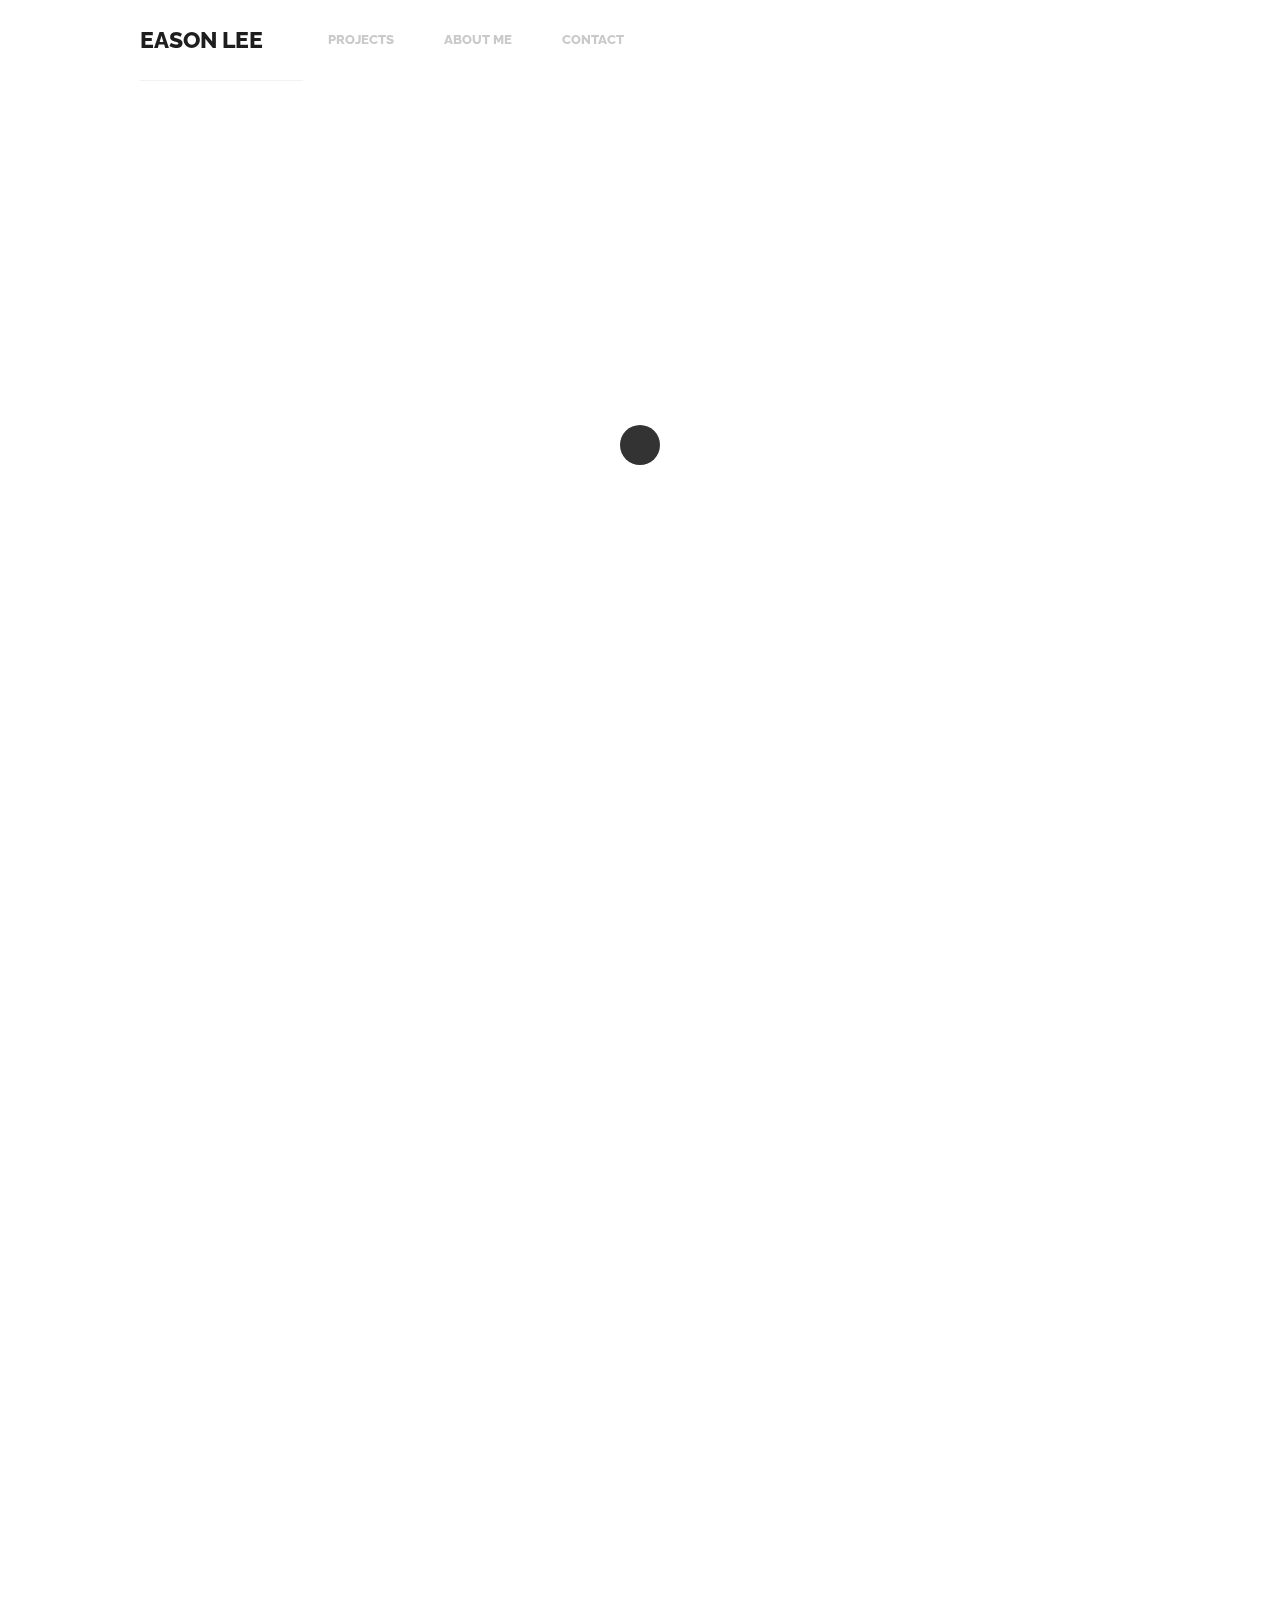
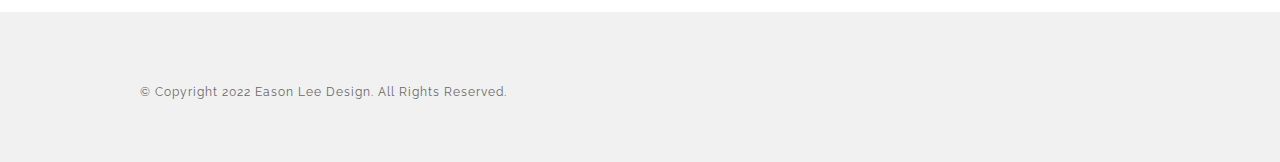
==== commit 71cc3346: "fix bugs" ====
--- a/index.html
+++ b/index.html
@@ -150,11 +150,7 @@
     <img src="img/portfolio/6.jpg">
       <a href="single-6.html">  
         <div class="grid-hover">
-<<<<<<< HEAD
           <h1>SCL Campaign</h1>
-=======
-          <h1>SCL campaign</h1>
->>>>>>> 99b86e6f388189078ffa2e3c31eea7ebf4f05e35
           <p>Motion Graphics</p>
         </div>
       </a>      
@@ -164,34 +160,12 @@
     <img src="img/portfolio/7.jpg">
       <a href="single-7.html">  
         <div class="grid-hover">
-<<<<<<< HEAD
-=======
-          <h1>Yosemite x Eason</h1>
-          <p>Motion Graphics</p>
+          <h1>Please be closer</h1>
+          <p>T-shirt Design</p>
         </div>
       </a>      
   </li>  
-
-<li class="grid-item" data-jkit="[show:delay=3000;speed=500;animation=fade]">
-    <img src="img/portfolio/8.jpg">
-      <a href="single-8.html">  
-        <div class="grid-hover">
-          <h1>Deyoung Planet</h1>
-          <p>Digital Art</p>
-        </div>
-      </a>      
-  </li> 
-
-<li class="grid-item" data-jkit="[show:delay=3000;speed=500;animation=fade]">
-    <img src="img/portfolio/9.jpg">
-      <a href="single-9.html">  
-        <div class="grid-hover">
->>>>>>> 99b86e6f388189078ffa2e3c31eea7ebf4f05e35
-          <h1>Please be Closer</h1>
-          <p>T-Shirt Design</p>
-        </div>
-      </a>      
-  </li>   
+ 
   
 </ul>
 
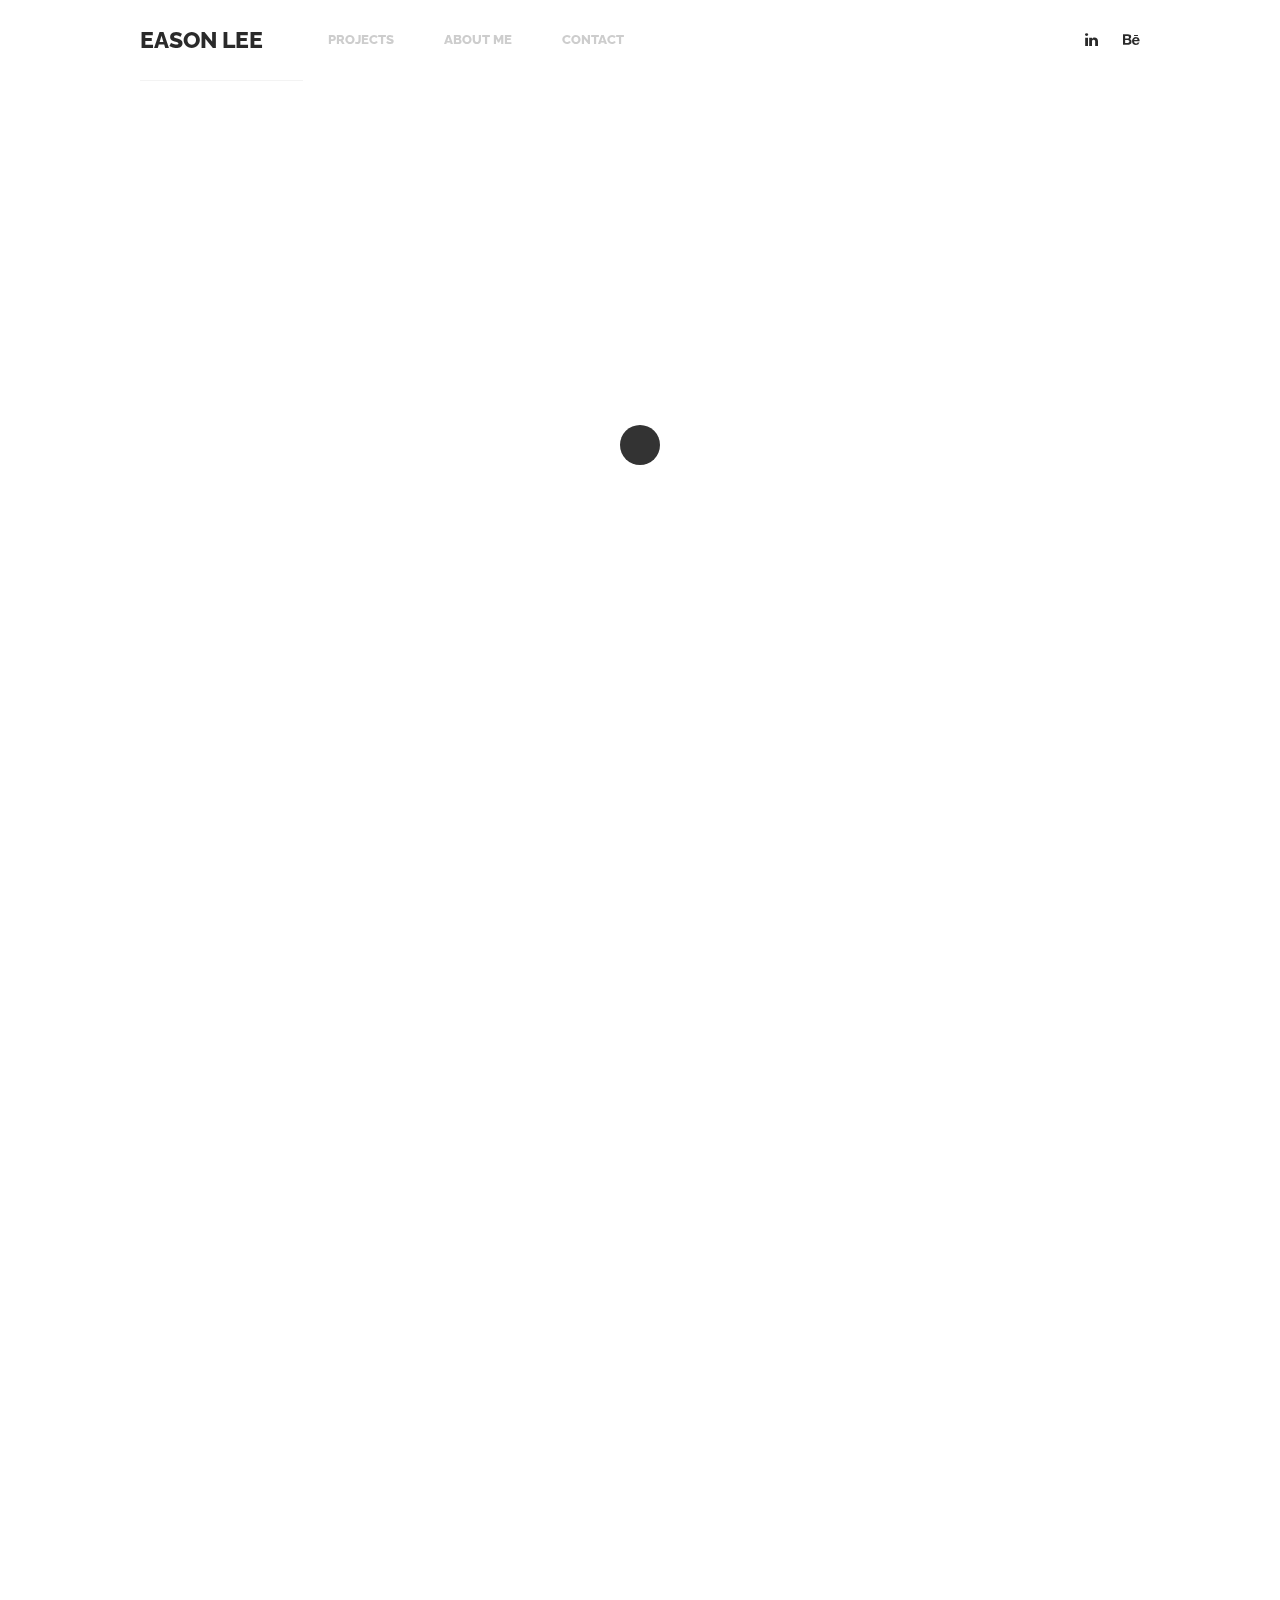
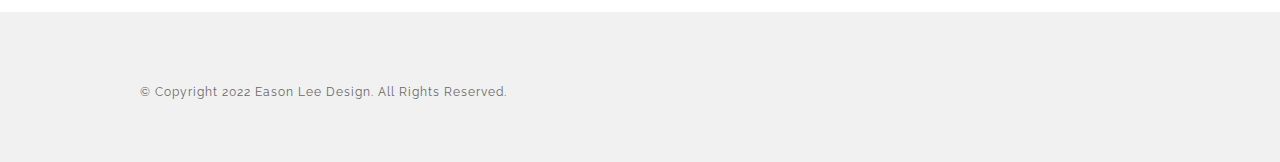
==== commit 38a98c80: "fucked" ====
--- a/index.html
+++ b/index.html
@@ -65,12 +65,12 @@
       <li><a href="contact.html">Contact</a></li>
     </ul>
     
-    <!--ul class="social-icon">
+    <ul class="social-icon">
       <div class="social-index">
-      <li><a href="https://www.linkedin.com/in/easonlee"><i class="fa-brands fa-linkedin"></i></a></li>
-      <li><a href="https://www.behance.net/sdikey78fc"><i class="fa-brands fa-behance"></i></a></li>
+      <li><a href="https://www.linkedin.com/in/easonlee"><i class="fa fa-linkedin"></i></a></li>
+      <li><a href="https://www.behance.net/sdikey78fc"><i class="fa fa-behance"></i></a></li>
       </div>
-    </ul-->
+    </ul>
     
   </div>
 </header>
@@ -160,12 +160,11 @@
     <img src="img/portfolio/7.jpg">
       <a href="single-7.html">  
         <div class="grid-hover">
-          <h1>Please be closer</h1>
-          <p>T-shirt Design</p>
+          <h1>Please be Closer</h1>
+          <p>T-Shirt Design</p>
         </div>
       </a>      
   </li>  
- 
   
 </ul>
 
